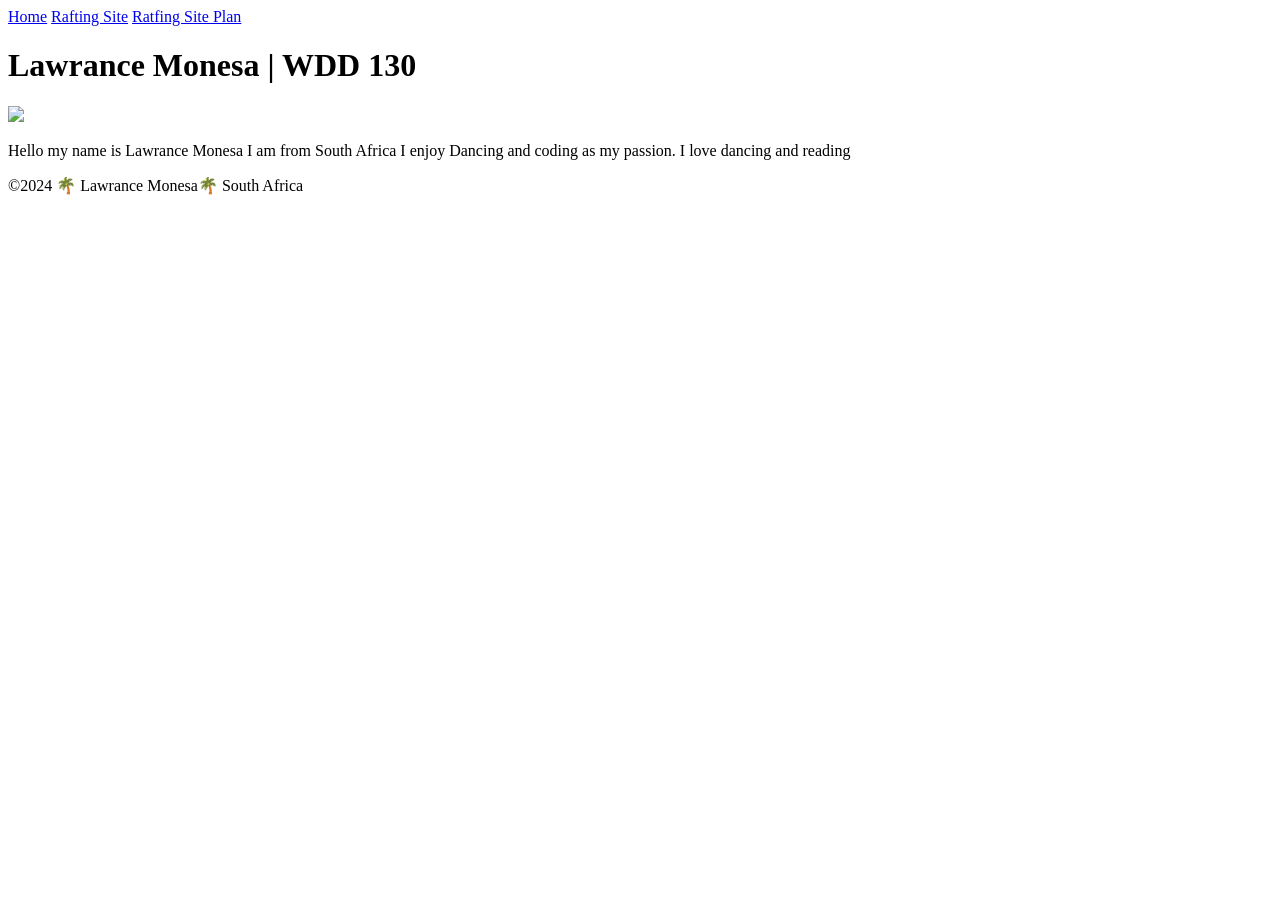
==== index.html @ f4cafea6 "new addition" ====
<!DOCTYPE html>
<html lang="en-US">
<head>
    <meta charset="UTF-8">
    <meta name="viewport" content="width=device-width, initial-scale=1.0">
    <title>Lawrance Monesa | WDD 130</title>
</head>
<body>
    <header>
        <nav>
            <a href="#">Home</a>
            <a href="wwr/">Rafting Site</a>
            <a href="wwr/site-plan-rafting.html">Ratfing Site Plan</a>
        </nav>
    </header>
    <main>
        <h1>Lawrance Monesa | WDD 130</h1>
        <img src="https://lh3.googleusercontent.com/a/ACg8ocLlXDQOmy64NZvGl7twshxSoH9M46-yFj20l-Ajw8U3iqRpiw0=s288-c-no" width="200">
        <p>Hello my name is Lawrance Monesa I am from South Africa I enjoy Dancing and coding as my passion. I love dancing and reading</p>
    </main>
    <footer> 
        <p>©2024 🌴 Lawrance Monesa🌴 South Africa</p>
    </footer>
    
</body>
</html>
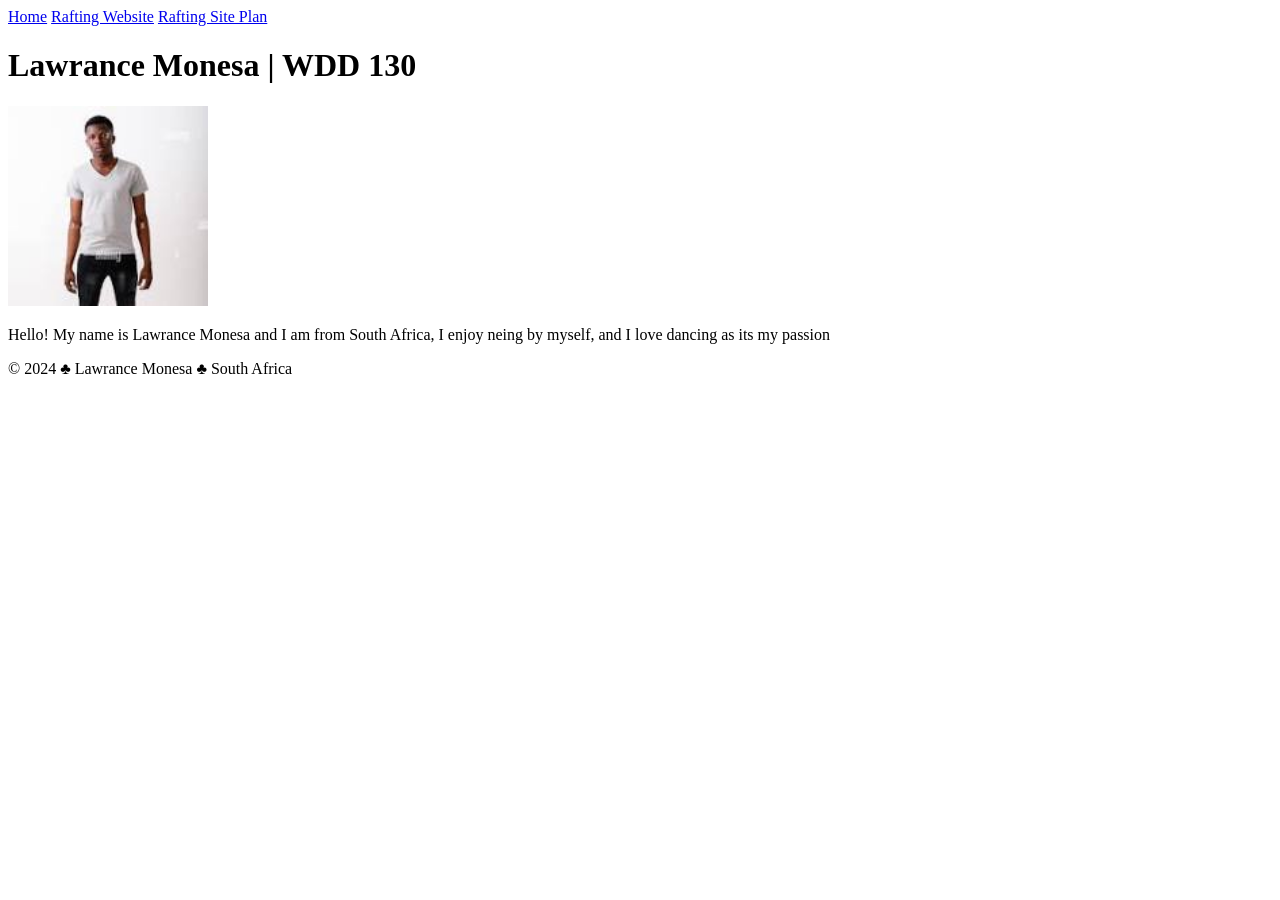
==== commit 7781db1b: "initial commit" ====
--- a/index.html
+++ b/index.html
@@ -1,26 +1,33 @@
 <!DOCTYPE html>
 <html lang="en-US">
+
 <head>
     <meta charset="UTF-8">
     <meta name="viewport" content="width=device-width, initial-scale=1.0">
-    <title>Lawrance Monesa | WDD 130</title>
+    <title>Lawrance Monesa | WDD130</title>
 </head>
+
 <body>
     <header>
         <nav>
             <a href="#">Home</a>
-            <a href="wwr/">Rafting Site</a>
-            <a href="wwr/site-plan-rafting.html">Ratfing Site Plan</a>
+            <a href="wwr">Rafting Website</a>
+            <a href="wwr/site-plan-rafting.html">Rafting Site Plan</a>
         </nav>
     </header>
     <main>
         <h1>Lawrance Monesa | WDD 130</h1>
-        <img src="https://lh3.googleusercontent.com/a/ACg8ocLlXDQOmy64NZvGl7twshxSoH9M46-yFj20l-Ajw8U3iqRpiw0=s288-c-no" width="200">
-        <p>Hello my name is Lawrance Monesa I am from South Africa I enjoy Dancing and coding as my passion. I love dancing and reading</p>
+        <img src="[data-uri]"
+            alt="Hello, my name is Lawrance Monesa" width="200">
+        <p>Hello! My name is Lawrance Monesa and I am from South Africa, I enjoy neing by myself, and I love dancing as
+            its
+            my passion</p>
     </main>
-    <footer> 
-        <p>©2024 🌴 Lawrance Monesa🌴 South Africa</p>
+    <footer>
+        <p>© 2024 ♣ Lawrance Monesa ♣ South Africa </p>
     </footer>
-    
+
+
 </body>
+
 </html>
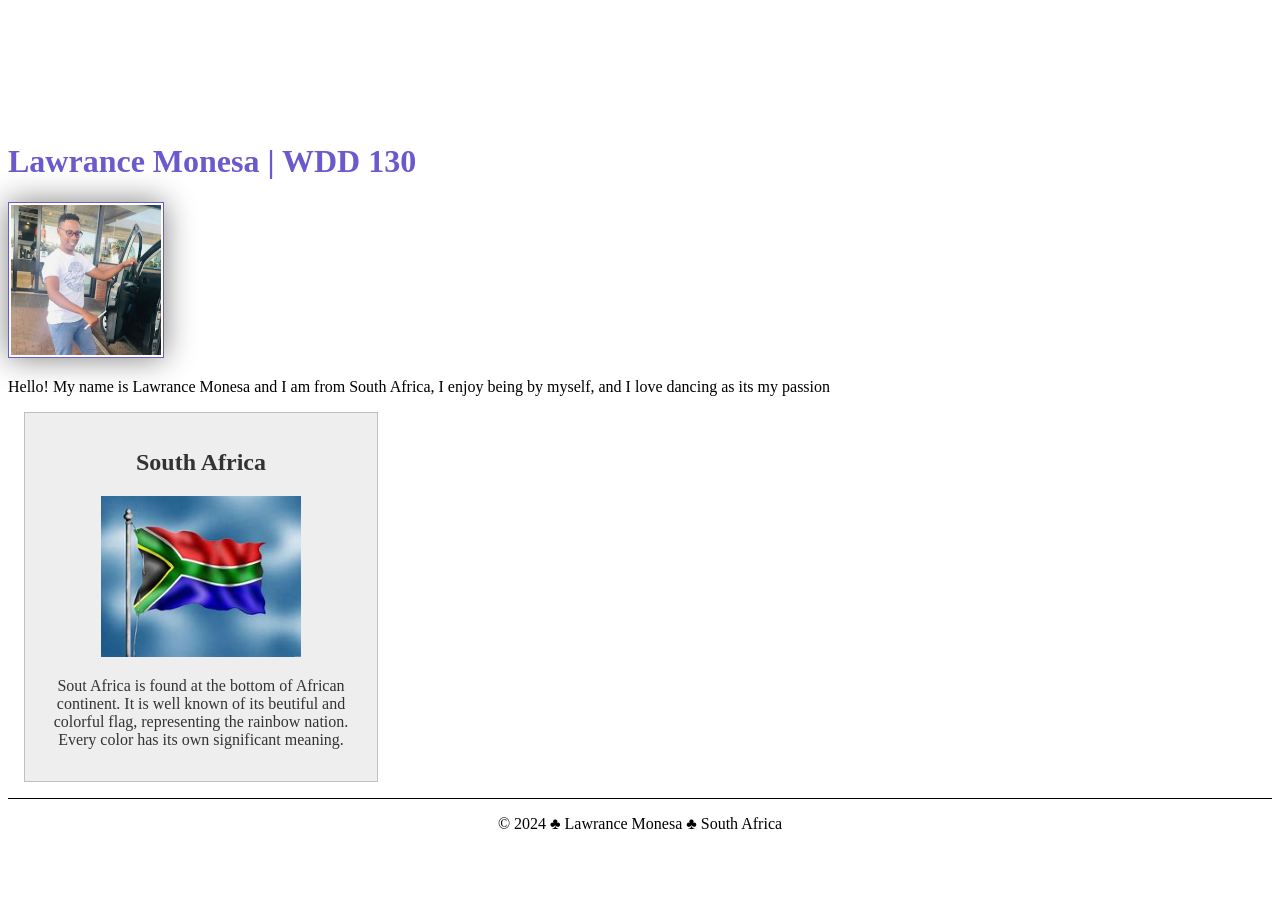
==== commit 230e2a94: "additions" ====
--- a/index.html
+++ b/index.html
@@ -4,7 +4,10 @@
 <head>
     <meta charset="UTF-8">
     <meta name="viewport" content="width=device-width, initial-scale=1.0">
-    <title>Lawrance Monesa | WDD130</title>
+    <meta name= "description" content="Lawrance Monesa, web development, to enhance my knowledge with programming.">
+    <meta name= "author" content="Lawrance Monesa">
+    <title>Lawrance Monesa | WDD 130</title>
+    <link rel="stylesheet" href="styles.css">
 </head>
 
 <body>
@@ -17,12 +20,15 @@
     </header>
     <main>
         <h1>Lawrance Monesa | WDD 130</h1>
-        <img src="[data-uri]"
-            alt="Hello, my name is Lawrance Monesa" width="200">
-        <p>Hello! My name is Lawrance Monesa and I am from South Africa, I enjoy neing by myself, and I love dancing as
-            its
-            my passion</p>
+        <img src="images/profile.jpg" alt="Hello, my name is Lawrance." width="200">
+        
+        <p>Hello! My name is Lawrance Monesa and I am from South Africa, I enjoy being by myself, and I love dancing as its my passion</p>
     </main>
+    <aside>
+        <h2>South Africa</h2>
+        <img src="images/flag.jpg" alt="South African Flag.">
+        <p>Sout Africa is found at the bottom of African continent. It is well known of its beutiful and colorful flag, representing the rainbow nation. Every color has its own significant meaning.</p>
+    </aside>
     <footer>
         <p>© 2024 ♣ Lawrance Monesa ♣ South Africa </p>
     </footer>
--- a/styles.css
+++ b/styles.css
@@ -0,0 +1,41 @@
+main {
+    max-width: 840px;
+}
+
+nav a {
+    color: white;
+    padding: 10px;
+    display: block;
+}
+
+h1 {
+    color: slateblue;
+}
+aside img {
+    width: 200px;
+    height: auto;
+}
+
+aside {
+    width: 20em;
+    margin: 1em;
+    border: 1px solid rgb(0, 0, 0, 0.2);
+    padding: 1em;
+    background-color: #eee;
+    color: #333;
+    text-align: center;
+}
+main img {
+    width: 150px;
+    height: auto;
+    border: 1px solid slateblue;
+    padding: 2px;
+    box-shadow: 0 0 30px gray;
+}
+p {padding: 0;}
+
+footer {
+    margin-top: 1em;
+    border-top: 1px solid #000;
+    text-align: center;
+}
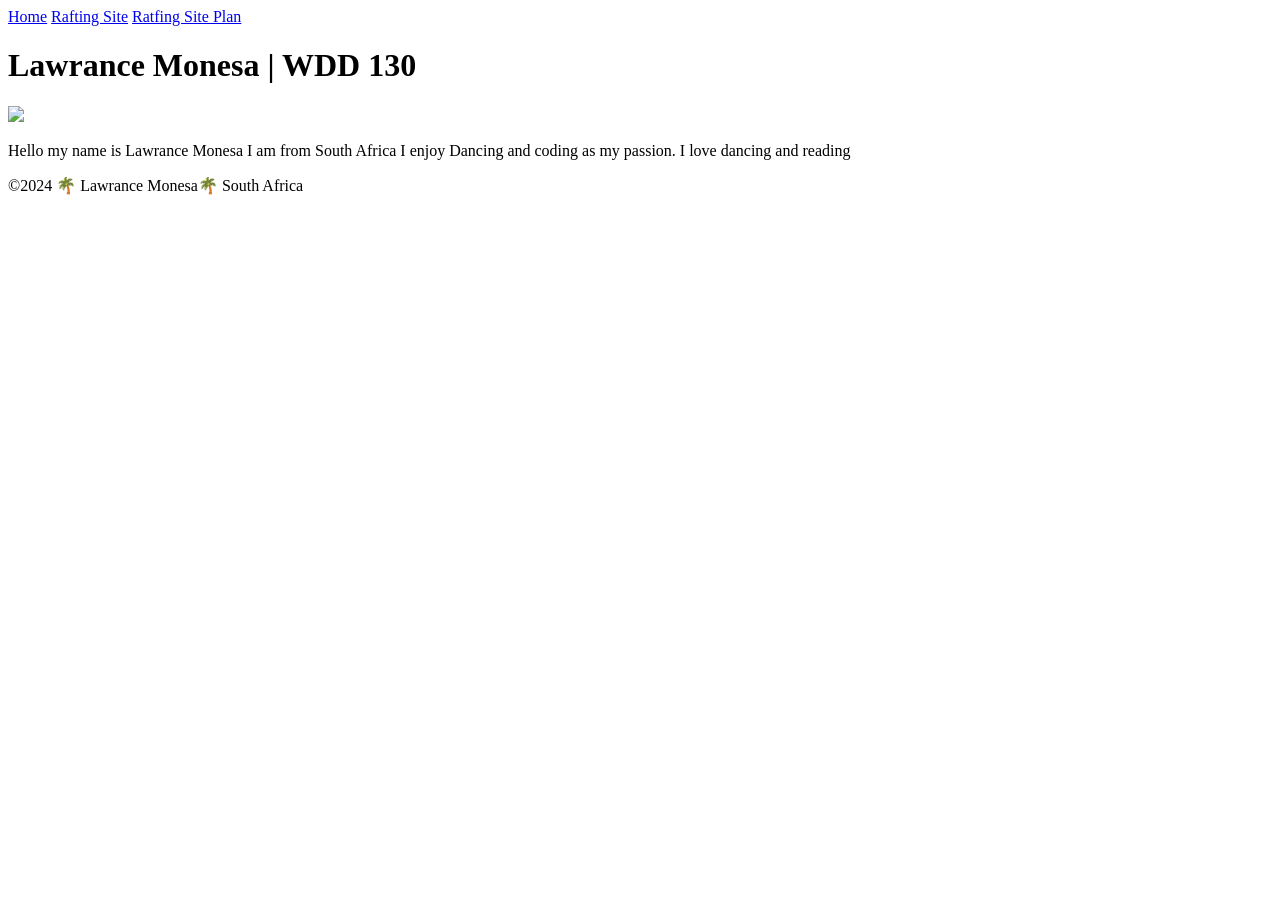
==== commit 67712de8: "New addition" ====
--- a/index.html
+++ b/index.html
@@ -1,39 +1,28 @@
 <!DOCTYPE html>
 <html lang="en-US">
-
 <head>
     <meta charset="UTF-8">
     <meta name="viewport" content="width=device-width, initial-scale=1.0">
-    <meta name= "description" content="Lawrance Monesa, web development, to enhance my knowledge with programming.">
-    <meta name= "author" content="Lawrance Monesa">
     <title>Lawrance Monesa | WDD 130</title>
-    <link rel="stylesheet" href="styles.css">
 </head>
-
 <body>
     <header>
         <nav>
             <a href="#">Home</a>
-            <a href="wwr">Rafting Website</a>
-            <a href="wwr/site-plan-rafting.html">Rafting Site Plan</a>
+            <a href="wwr/">Rafting Site</a>
+            <a href="wwr/site-plan-rafting.html">Ratfing Site Plan</a>
+            
+        
         </nav>
     </header>
     <main>
         <h1>Lawrance Monesa | WDD 130</h1>
-        <img src="images/profile.jpg" alt="Hello, my name is Lawrance." width="200">
-        
-        <p>Hello! My name is Lawrance Monesa and I am from South Africa, I enjoy being by myself, and I love dancing as its my passion</p>
+        <img src="https://lh3.googleusercontent.com/a/ACg8ocLlXDQOmy64NZvGl7twshxSoH9M46-yFj20l-Ajw8U3iqRpiw0=s288-c-no" width="200">
+        <p>Hello my name is Lawrance Monesa I am from South Africa I enjoy Dancing and coding as my passion. I love dancing and reading</p>
     </main>
-    <aside>
-        <h2>South Africa</h2>
-        <img src="images/flag.jpg" alt="South African Flag.">
-        <p>Sout Africa is found at the bottom of African continent. It is well known of its beutiful and colorful flag, representing the rainbow nation. Every color has its own significant meaning.</p>
-    </aside>
-    <footer>
-        <p>© 2024 ♣ Lawrance Monesa ♣ South Africa </p>
+    <footer> 
+        <p>©2024 🌴 Lawrance Monesa🌴 South Africa</p>
     </footer>
-
-
+    
 </body>
-
 </html>
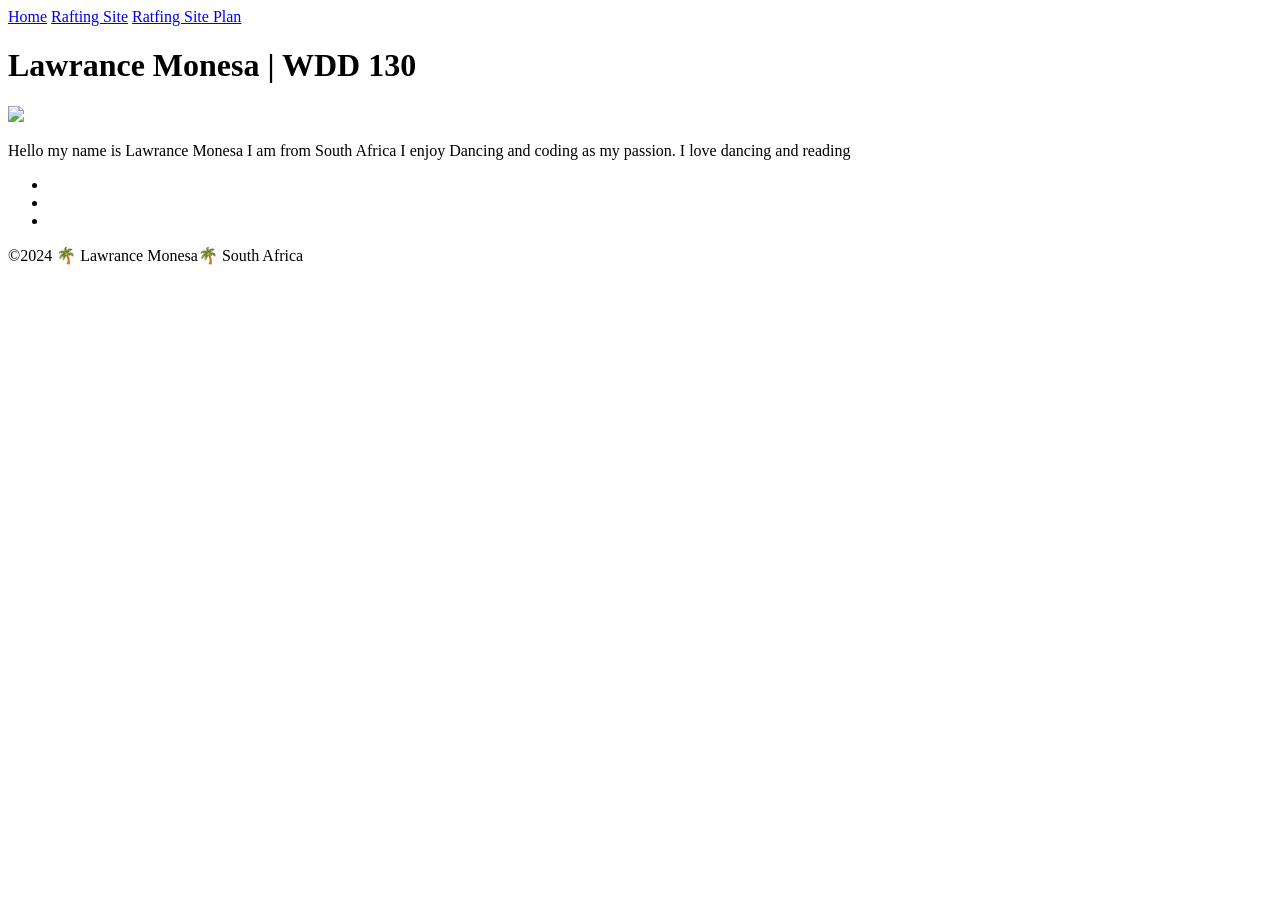
==== commit 7d6f21a1: "changes" ====
--- a/index.html
+++ b/index.html
@@ -1,3 +1,4 @@
+<!---date modified 2024/07/11-->
 <!DOCTYPE html>
 <html lang="en-US">
 <head>
@@ -19,10 +20,16 @@
         <h1>Lawrance Monesa | WDD 130</h1>
         <img src="https://lh3.googleusercontent.com/a/ACg8ocLlXDQOmy64NZvGl7twshxSoH9M46-yFj20l-Ajw8U3iqRpiw0=s288-c-no" width="200">
         <p>Hello my name is Lawrance Monesa I am from South Africa I enjoy Dancing and coding as my passion. I love dancing and reading</p>
+        <ul>
+            <li><a href="https://churchofjesuschrist.org/imgs/b378c080e5880db5bf2bcf6d828b2f3fd59820de/full/320%2C/0/default" target="Johannesburg South Africa Temple"></a></li>
+            <li><a href="[data-uri]" target="Durban South Africa Temple"></a></li>
+            <li><a href=""></a></li>
+        </ul>
     </main>
     <footer> 
         <p>©2024 🌴 Lawrance Monesa🌴 South Africa</p>
     </footer>
     
 </body>
+<!--date modified 2024/07/11--->
 </html>
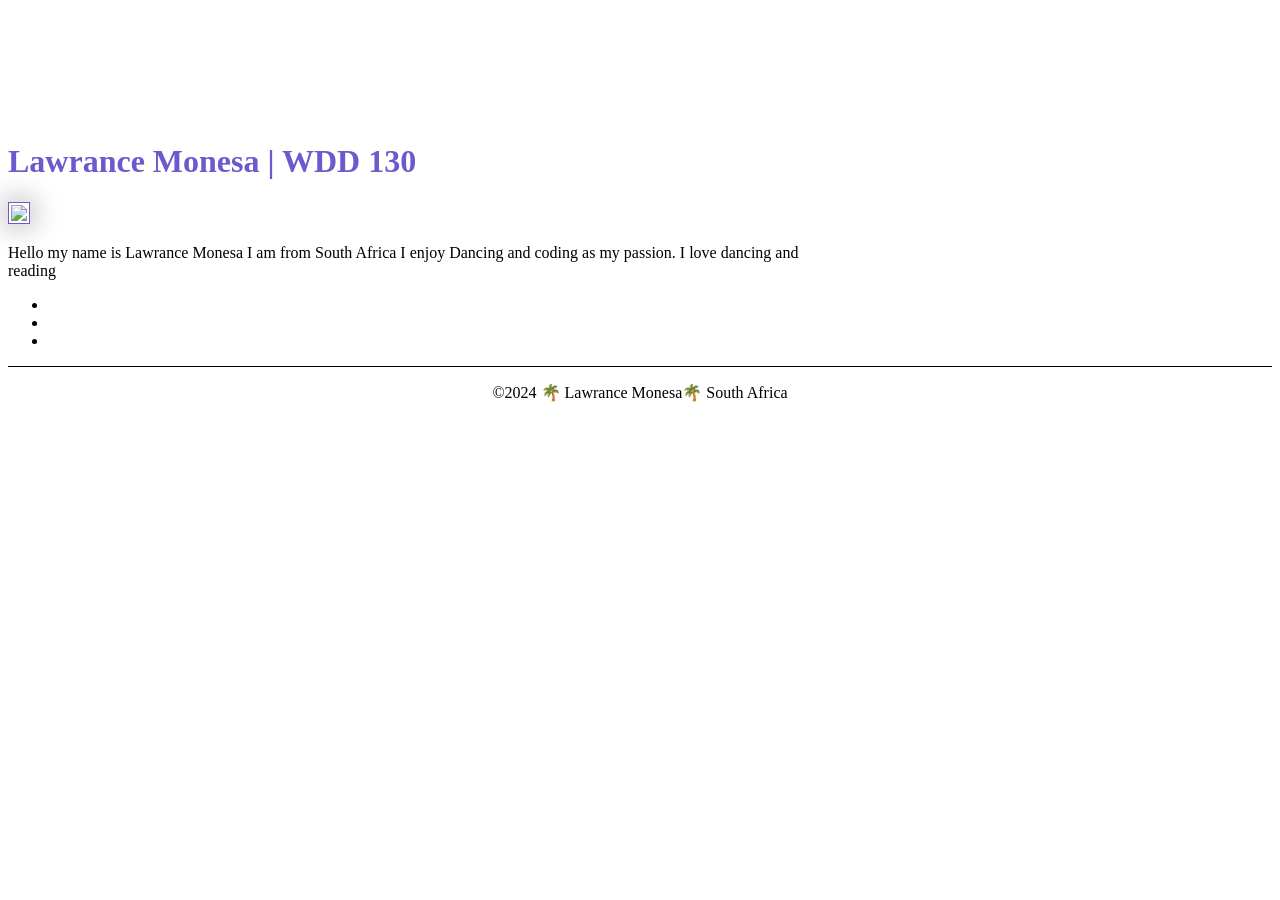
==== commit ec039a69: "fixed css files" ====
--- a/index.html
+++ b/index.html
@@ -5,6 +5,7 @@
     <meta charset="UTF-8">
     <meta name="viewport" content="width=device-width, initial-scale=1.0">
     <title>Lawrance Monesa | WDD 130</title>
+    <link rel="stylesheet" href="styles/styles.css">
 </head>
 <body>
     <header>
--- a/styles/styles.css
+++ b/styles/styles.css
@@ -0,0 +1,41 @@
+main {
+    max-width: 840px;
+}
+
+nav a {
+    color: white;
+    padding: 10px;
+    display: block;
+}
+
+h1 {
+    color: slateblue;
+}
+aside img {
+    width: 200px;
+    height: auto;
+}
+
+aside {
+    width: 20em;
+    margin: 1em;
+    border: 1px solid rgb(0, 0, 0, 0.2);
+    padding: 1em;
+    background-color: #eee;
+    color: #333;
+    text-align: center;
+}
+main img {
+    width: 150px;
+    height: auto;
+    border: 1px solid slateblue;
+    padding: 2px;
+    box-shadow: 0 0 30px gray;
+}
+p {padding: 0;}
+
+footer {
+    margin-top: 1em;
+    border-top: 1px solid #000;
+    text-align: center;
+}
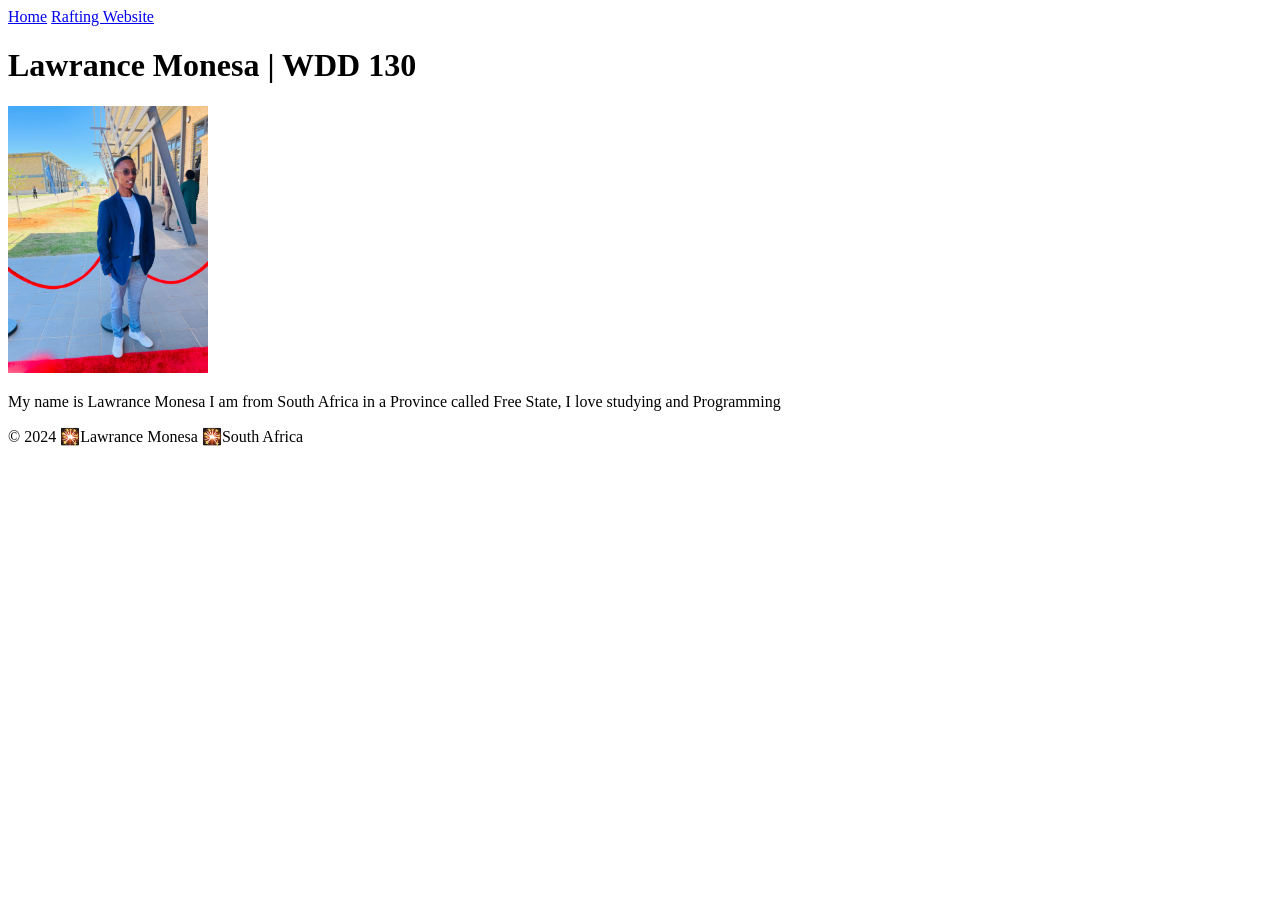
==== commit 6a9c61fa: "first commit" ====
--- a/index.html
+++ b/index.html
@@ -1,36 +1,24 @@
-<!---date modified 2024/07/11-->
 <!DOCTYPE html>
 <html lang="en-US">
 <head>
     <meta charset="UTF-8">
     <meta name="viewport" content="width=device-width, initial-scale=1.0">
     <title>Lawrance Monesa | WDD 130</title>
-    <link rel="stylesheet" href="styles/styles.css">
 </head>
 <body>
     <header>
         <nav>
             <a href="#">Home</a>
-            <a href="wwr/">Rafting Site</a>
-            <a href="wwr/site-plan-rafting.html">Ratfing Site Plan</a>
-            
-        
+            <a href="wwr/">Rafting Website</a>
         </nav>
     </header>
     <main>
         <h1>Lawrance Monesa | WDD 130</h1>
-        <img src="https://lh3.googleusercontent.com/a/ACg8ocLlXDQOmy64NZvGl7twshxSoH9M46-yFj20l-Ajw8U3iqRpiw0=s288-c-no" width="200">
-        <p>Hello my name is Lawrance Monesa I am from South Africa I enjoy Dancing and coding as my passion. I love dancing and reading</p>
-        <ul>
-            <li><a href="https://churchofjesuschrist.org/imgs/b378c080e5880db5bf2bcf6d828b2f3fd59820de/full/320%2C/0/default" target="Johannesburg South Africa Temple"></a></li>
-            <li><a href="[data-uri]" target="Durban South Africa Temple"></a></li>
-            <li><a href=""></a></li>
-        </ul>
+        <img src="images/Profile.jpeg" alt="Lawrance Monesa" width="200">
+        <p>My name is Lawrance Monesa I am from South Africa in a Province called Free State, I love studying and Programming</p>
     </main>
-    <footer> 
-        <p>©2024 🌴 Lawrance Monesa🌴 South Africa</p>
+    <footer>
+        <p>© 2024  🎇Lawrance Monesa 🎇South Africa</p>
     </footer>
-    
 </body>
-<!--date modified 2024/07/11--->
 </html>
